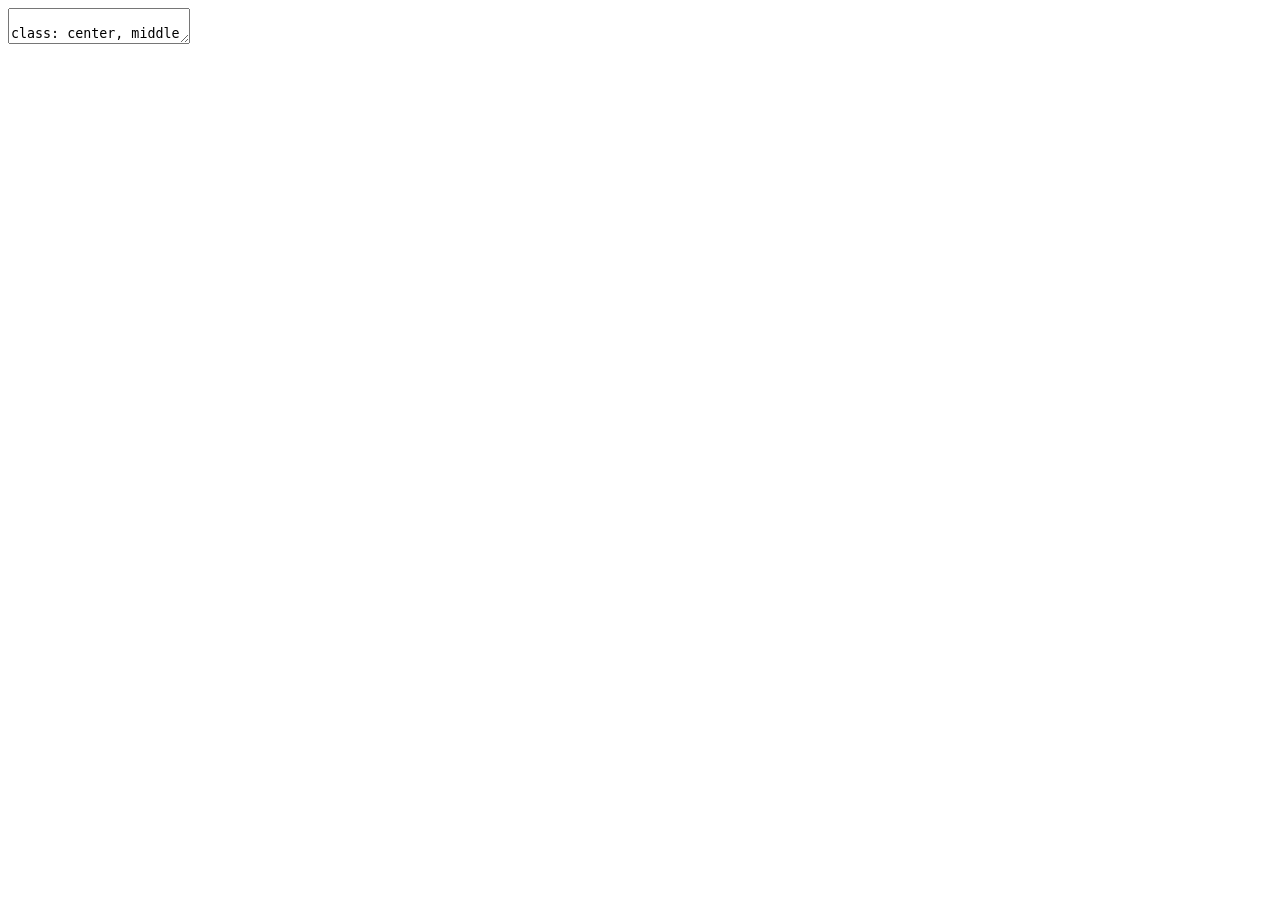
==== presentatie.html @ 19da2556 "README bijgewerkt met lesdag4" ====
<!doctype html>
<html lang="nl">
  <head>
    <meta charset="UTF-8" />
    <title>Mijn passie voor make-up</title>
    <style>
      body {
        font-family: Arial, sans-serif;
      }
      .remark-slide-content {
        background-color: #fff5f7;
        color: #49343b;
        font-size: 26px;
      }
      h1 {
        color: #b76e79;
      }
    </style>
  </head>
  <body>
    <textarea id="source">

class: center, middle

# Make-up is meer dan alleen producten aanbrengen

Van huidtextuur en productformules tot make-uptechnieken

---

# Waarom make-up?

Make-up is een van mijn favoriete hobby's.

Ik vind het leuk om nieuwe looks te ontdekken en creatief bezig te zijn.

---

# Waar haal ik inspiratie vandaan?

- TikTok
- YouTube
- Pinterest
- Make-up tutorials

Ik probeer nieuwe technieken vooral bij mezelf uit en soms ook bij anderen.

---

# Waarom is huidtype belangrijk?

Niet iedere huid is hetzelfde.

- Droge huid
- Vette huid
- Gecombineerde huid
- Normale huid

Het huidtype beïnvloedt welke producten prettig werken.

---

# Water-based en silicone-based make-up

Water-based producten hebben vaak een lichte textuur.

Silicone-based producten kunnen de huid gladder laten lijken.

De ingrediënten en de volledige formule bepalen hoe producten samenwerken.

---

# Waarom is skin prep belangrijk?

Een goede voorbereiding helpt om make-up mooi aan te brengen.

- De huid reinigen
- Hydrateren
- Eventueel primer gebruiken
- Producten rustig laten intrekken


---

# Huidtextuur: waar let je op?

Huidtype en huidtextuur zijn niet hetzelfde.

- Droge plekjes kunnen foundation benadrukken.
- Zichtbare poriën zijn normaal.
- Fijne lijntjes kunnen meer opvallen door te veel poeder.
- Acne en oneffenheden vragen soms om een andere aanpak.

Het doel is om producten aan te passen aan de huid.

---

# Hoe herken je een productformule?

Kijk naar de ingrediëntenlijst (INCI).

- Water staat vaak als `Aqua` vermeld.
- Siliconen herken je bijvoorbeeld aan `Dimethicone`.
- Niet elk product met water is automatisch water-based.
- De volledige formule bepaalt hoe producten samenwerken.

Tip: test je primer en foundation samen voordat je ze voor een speciale gelegenheid gebruikt.

---

# Foundation aanbrengen

Er zijn verschillende manieren om foundation aan te brengen.

- **Kwast:** handig om gericht te werken.
- **Vochtige spons:** voor een zachte, geblende finish.
- **Vingers:** geven controle bij sommige producten.

Ik vind het interessant om te zien hoe dezelfde foundation met een andere techniek een ander resultaat geeft.

---

# Cream versus powder

Cream- en poederproducten hebben verschillende eigenschappen.

- Cream blush geeft vaak een frisse uitstraling.
- Powder blush kan helpen om kleur op te bouwen.
- Cream contour is makkelijk te blenden.
- Setting powder kan glans verminderen.

De keuze hangt af van de huid, de gewenste finish en de andere producten.

---

# Blending en laagjes opbouwen

Een mooie make-uplook begint niet met veel product.

- Begin met een kleine hoeveelheid.
- Bouw dekking geleidelijk op.
- Blend de overgangen zorgvuldig.
- Gebruik niet meer poeder dan nodig.

Door te oefenen ontdek ik welke technieken voor mij het beste werken.

---

# Make-up voor verschillende gelegenheden

**Natural make-up**

Een lichte basis met subtiele kleuren.

**Soft glam**

Een zachte, elegante look met meer definitie.

**Bridal make-up**

Een look waarbij comfort, houdbaarheid en het effect op foto's belangrijk zijn.

---

# Veelvoorkomende make-upproblemen

**Foundation wordt vlekkerig**

Dit kan komen door huidvoorbereiding, productcombinaties of de manier van aanbrengen.

**Make-up gaat rullen**

Sommige producten vormen kleine rolletjes als je ze over elkaar aanbrengt.

**Concealer kruipt in lijntjes**

Probeer minder product en breng poeder voorzichtig aan.

---

# Wat heb ik zelf geleerd?

Ik leer vooral door tutorials te bekijken en technieken zelf uit te proberen.

Ik heb ontdekt dat:

- Een goede basis belangrijk is.
- Niet ieder product bij iedere huid past.
- De manier van aanbrengen veel verschil maakt.
- Oefenen helpt om betere resultaten te krijgen.

---

# Mijn conclusie

Make-up gaat voor mij niet alleen over mooie looks.

Ik vind het vooral interessant om te begrijpen waarom bepaalde producten en technieken wel of niet werken.

Door te experimenteren leer ik steeds meer over huidtextuur, ingrediënten en verschillende manieren van aanbrengen.

---

# Bronnen en inspiratie

Voor mijn onderzoek gebruik ik onder andere:

- YouTube
- TikTok
- Pinterest
- Make-upwebsites
- Tutorials van make-upartiesten

De 10 specifieke bronlinks voeg ik toe nadat ik mijn bronnen heb geselecteerd.

</textarea
    >

    <script src="https://remarkjs.com/downloads/remark-latest.min.js"></script>
    <script>
      var slideshow = remark.create();
    </script>
  </body>
</html>
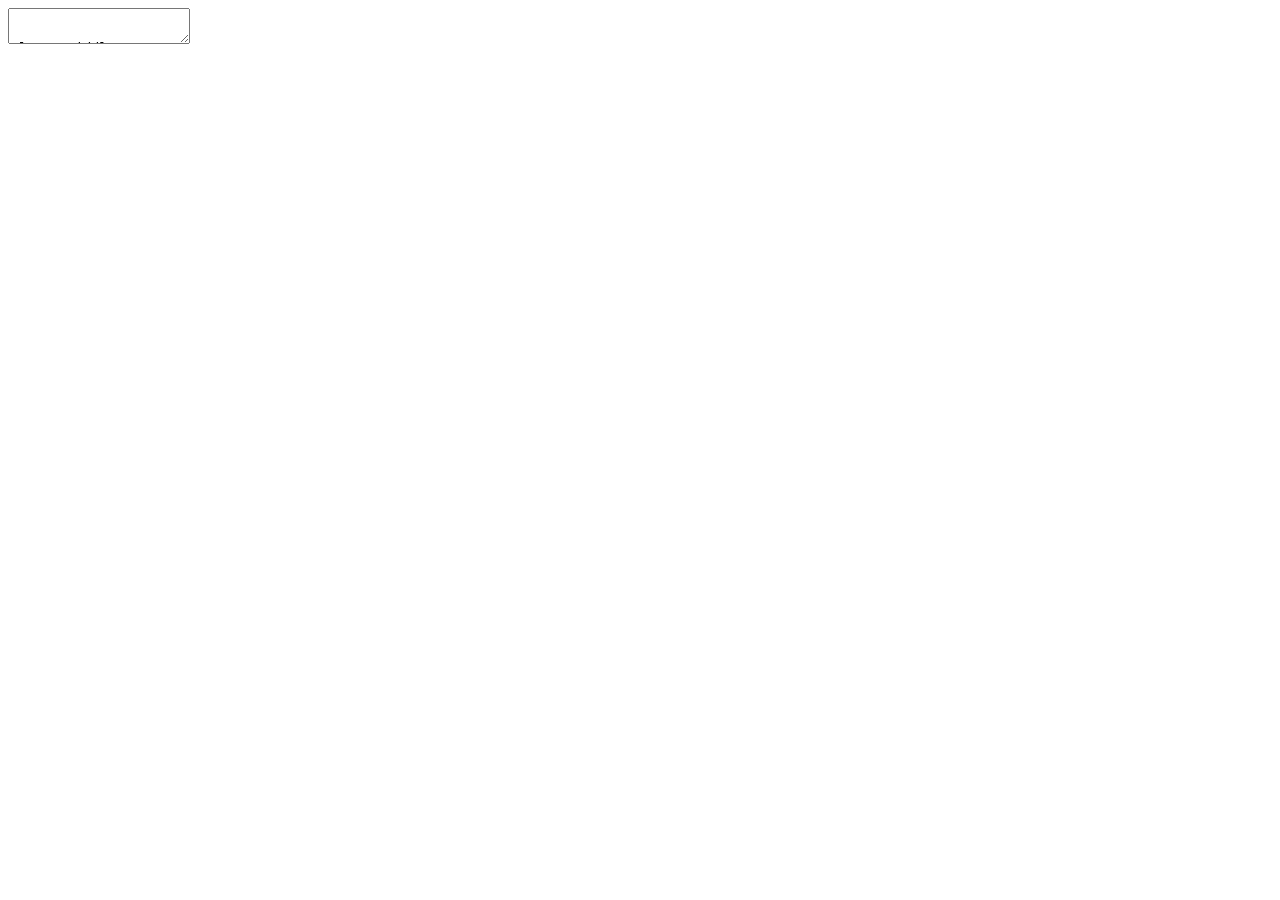
==== commit d9672c74: "README bijgewerkt met practicum kkleuren en gradients+ Remark presentatie" ====
--- a/presentatie.html
+++ b/presentatie.html
@@ -2,221 +2,214 @@
 <html lang="nl">
   <head>
     <meta charset="UTF-8" />
-    <title>Mijn passie voor make-up</title>
+    <meta name="viewport" content="width=device-width, initial-scale=1.0" />
+    <title>Mijn passie voor Sanrio</title>
+
     <style>
       body {
         font-family: Arial, sans-serif;
       }
+
       .remark-slide-content {
-        background-color: #fff5f7;
-        color: #49343b;
-        font-size: 26px;
-      }
+        background-color: #fff5f8;
+        color: #594650;
+        font-size: 25px;
+        padding: 55px;
+      }
+
       h1 {
-        color: #b76e79;
+        color: #d4779b;
+        font-size: 42px;
+      }
+
+      h2 {
+        color: #bd7895;
+      }
+
+      .remark-slide-number {
+        color: #bd7895;
+      }
+
+      strong {
+        color: #c46d92;
+      }
+
+      .remark-slide-content table {
+        border-collapse: collapse;
+      }
+
+      .remark-slide-content td {
+        border: none;
+        padding: 10px;
       }
     </style>
   </head>
+
   <body>
     <textarea id="source">
 
+
+class: middle
+
+# Mijn passie voor Sanrio
+
+Van Hello Kitty tot de verschillende Sanrio characters
+
+<img src="sanrio-images/intro.jpeg" class="intro-foto">
+
+
+---
+
+# Wat is Sanrio?
+
+Sanrio is een Japans bedrijf dat bekendstaat om zijn schattige characters.
+
+Het bekendste character is Hello Kitty, maar Sanrio heeft nog veel meer characters.
+
+Ieder character heeft een eigen uiterlijk, persoonlijkheid en stijl. Hierdoor spreekt Sanrio veel verschillende mensen aan.
+
+<img src="sanrio-images/madeinjapan.jpeg">
+---
+
+# Waarom heb ik Sanrio gekozen?
+
+Ik ben al sinds ik klein was fan van Hello Kitty.
+
+Vroeger vond ik vooral de schattige uitstraling leuk, maar nu let ik ook meer op de verschillende kleuren, ontwerpen en stijlen.
+
+Daarom leek het mij leuk om Sanrio als onderwerp voor mijn Digital Garden te kiezen.
+
+---
+
+# Hello Kitty
+
+Hello Kitty is mijn favoriete Sanrio character en ook het character waarmee mijn interesse in Sanrio begon.
+
+Ze is herkenbaar aan haar witte gezicht, rode strik en eenvoudige uiterlijk.
+
+Wat ik leuk vind aan Hello Kitty, is dat ze in veel verschillende stijlen voorkomt, maar toch altijd herkenbaar blijft.
+
+---
+
+
+# Andere Sanrio characters
+
+<table style="width:100%; border:0; margin-top:20px;">
+<tr>
+<td style="width:55%; vertical-align:top; border:0;">
+
+<p>Naast Hello Kitty zijn er nog veel andere characters die ik leuk vind.</p>
+
+<p>Bijvoorbeeld:</p>
+
+<ul>
+<li>My Melody</li>
+<li>Kuromi</li>
+<li>Cinnamoroll</li>
+<li>Pompompurin</li>
+<li>Pochacco</li>
+</ul>
+
+<p>Ieder character heeft een eigen uitstraling.</p>
+
+</td>
+
+<td style="width:45%; vertical-align:top; border:0; text-align:center;">
+
+<img src="sanrio-images/characterssanrio.jpeg"
+style="width:260px; max-height:390px; object-fit:contain;">
+
+</td>
+</tr>
+</table>
+
+
+
+---
+
+# My Melody en Kuromi
+
+My Melody en Kuromi zijn twee characters die erg van elkaar verschillen.
+
+My Melody heeft vooral een zachte en lieve uitstraling, met veel roze en lichte kleuren.
+
+Kuromi heeft juist een stoerdere uitstraling, met zwart, paars en roze.
+
+Ik vind het leuk hoe Sanrio verschillende stijlen combineert.
+
+---
+
+# Wat maakt Sanrio herkenbaar?
+
+Wat mij vooral opvalt aan Sanrio zijn de zachte kleuren, ronde vormen en eenvoudige gezichtsuitdrukkingen.
+
+Veel characters hebben kleine details, zoals een strik, muts of andere accessoires.
+
+Ondanks dat de ontwerpen vaak simpel zijn, kun je de characters meteen herkennen.
+
+---
+
+# Kleuren en vormgeving
+
+Sanrio gebruikt veel pastelkleuren, zoals lichtroze, lichtblauw, geel en paars.
+
+Deze kleuren geven de characters een zachte en vrolijke uitstraling.
+
+Ik vind vooral de combinatie van kleuren en eenvoudige vormen mooi.
+
+Dit wil ik ook terug laten komen in mijn eigen Digital Garden.
+
+---
+
+# Sanrio in het dagelijks leven
+
+Sanrio komt niet alleen voor in illustraties en animaties.
+
+Je ziet de characters ook terug op kleding, knuffels, tassen, schoolspullen en kameraccessoires.
+
+Ik vind het leuk dat dezelfde characters op zoveel verschillende manieren worden gebruikt.
+
+---
+
+# Waar haal ik inspiratie vandaan?
+
+Voor mijn onderwerp zoek ik vooral inspiratie op Pinterest, TikTok en Instagram.
+
+Hier zie ik verschillende illustraties, producten en ontwerpen van Sanrio.
+
+Ik let vooral op hoe kleuren worden gecombineerd en hoe de characters in verschillende stijlen worden afgebeeld.
+
+---
+
+# Mijn ideeën voor de Digital Garden
+
+Voor mijn Digital Garden wil ik een website maken die past bij de sfeer van Sanrio.
+
+Ik wil gebruikmaken van zachte kleuren, afgeronde vormen en afbeeldingen van verschillende characters.
+
+Ook wil ik laten zien welke characters ik leuk vind en waarom.
+
+Mijn doel is om een vrolijke, persoonlijke en overzichtelijke website te maken.
+
+---
+
 class: center, middle
 
-# Make-up is meer dan alleen producten aanbrengen
-
-Van huidtextuur en productformules tot make-uptechnieken
-
----
-
-# Waarom make-up?
-
-Make-up is een van mijn favoriete hobby's.
-
-Ik vind het leuk om nieuwe looks te ontdekken en creatief bezig te zijn.
-
----
-
-# Waar haal ik inspiratie vandaan?
-
-- TikTok
-- YouTube
-- Pinterest
-- Make-up tutorials
-
-Ik probeer nieuwe technieken vooral bij mezelf uit en soms ook bij anderen.
-
----
-
-# Waarom is huidtype belangrijk?
-
-Niet iedere huid is hetzelfde.
-
-- Droge huid
-- Vette huid
-- Gecombineerde huid
-- Normale huid
-
-Het huidtype beïnvloedt welke producten prettig werken.
-
----
-
-# Water-based en silicone-based make-up
-
-Water-based producten hebben vaak een lichte textuur.
-
-Silicone-based producten kunnen de huid gladder laten lijken.
-
-De ingrediënten en de volledige formule bepalen hoe producten samenwerken.
-
----
-
-# Waarom is skin prep belangrijk?
-
-Een goede voorbereiding helpt om make-up mooi aan te brengen.
-
-- De huid reinigen
-- Hydrateren
-- Eventueel primer gebruiken
-- Producten rustig laten intrekken
-
-
----
-
-# Huidtextuur: waar let je op?
-
-Huidtype en huidtextuur zijn niet hetzelfde.
-
-- Droge plekjes kunnen foundation benadrukken.
-- Zichtbare poriën zijn normaal.
-- Fijne lijntjes kunnen meer opvallen door te veel poeder.
-- Acne en oneffenheden vragen soms om een andere aanpak.
-
-Het doel is om producten aan te passen aan de huid.
-
----
-
-# Hoe herken je een productformule?
-
-Kijk naar de ingrediëntenlijst (INCI).
-
-- Water staat vaak als `Aqua` vermeld.
-- Siliconen herken je bijvoorbeeld aan `Dimethicone`.
-- Niet elk product met water is automatisch water-based.
-- De volledige formule bepaalt hoe producten samenwerken.
-
-Tip: test je primer en foundation samen voordat je ze voor een speciale gelegenheid gebruikt.
-
----
-
-# Foundation aanbrengen
-
-Er zijn verschillende manieren om foundation aan te brengen.
-
-- **Kwast:** handig om gericht te werken.
-- **Vochtige spons:** voor een zachte, geblende finish.
-- **Vingers:** geven controle bij sommige producten.
-
-Ik vind het interessant om te zien hoe dezelfde foundation met een andere techniek een ander resultaat geeft.
-
----
-
-# Cream versus powder
-
-Cream- en poederproducten hebben verschillende eigenschappen.
-
-- Cream blush geeft vaak een frisse uitstraling.
-- Powder blush kan helpen om kleur op te bouwen.
-- Cream contour is makkelijk te blenden.
-- Setting powder kan glans verminderen.
-
-De keuze hangt af van de huid, de gewenste finish en de andere producten.
-
----
-
-# Blending en laagjes opbouwen
-
-Een mooie make-uplook begint niet met veel product.
-
-- Begin met een kleine hoeveelheid.
-- Bouw dekking geleidelijk op.
-- Blend de overgangen zorgvuldig.
-- Gebruik niet meer poeder dan nodig.
-
-Door te oefenen ontdek ik welke technieken voor mij het beste werken.
-
----
-
-# Make-up voor verschillende gelegenheden
-
-**Natural make-up**
-
-Een lichte basis met subtiele kleuren.
-
-**Soft glam**
-
-Een zachte, elegante look met meer definitie.
-
-**Bridal make-up**
-
-Een look waarbij comfort, houdbaarheid en het effect op foto's belangrijk zijn.
-
----
-
-# Veelvoorkomende make-upproblemen
-
-**Foundation wordt vlekkerig**
-
-Dit kan komen door huidvoorbereiding, productcombinaties of de manier van aanbrengen.
-
-**Make-up gaat rullen**
-
-Sommige producten vormen kleine rolletjes als je ze over elkaar aanbrengt.
-
-**Concealer kruipt in lijntjes**
-
-Probeer minder product en breng poeder voorzichtig aan.
-
----
-
-# Wat heb ik zelf geleerd?
-
-Ik leer vooral door tutorials te bekijken en technieken zelf uit te proberen.
-
-Ik heb ontdekt dat:
-
-- Een goede basis belangrijk is.
-- Niet ieder product bij iedere huid past.
-- De manier van aanbrengen veel verschil maakt.
-- Oefenen helpt om betere resultaten te krijgen.
-
----
-
-# Mijn conclusie
-
-Make-up gaat voor mij niet alleen over mooie looks.
-
-Ik vind het vooral interessant om te begrijpen waarom bepaalde producten en technieken wel of niet werken.
-
-Door te experimenteren leer ik steeds meer over huidtextuur, ingrediënten en verschillende manieren van aanbrengen.
-
----
-
-# Bronnen en inspiratie
-
-Voor mijn onderzoek gebruik ik onder andere:
-
-- YouTube
-- TikTok
-- Pinterest
-- Make-upwebsites
-- Tutorials van make-upartiesten
-
-De 10 specifieke bronlinks voeg ik toe nadat ik mijn bronnen heb geselecteerd.
+# Conclusie
+
+Sanrio is voor mij een onderwerp waar ik al sinds mijn kindertijd interesse in heb.
+
+Wat begon met Hello Kitty, is uitgegroeid tot interesse in verschillende characters en hun ontwerpen.
+
+Daarom wil ik deze inspiratie gebruiken voor mijn eigen Digital Garden.
+
+**Bedankt voor het luisteren!**
 
 </textarea
     >
 
     <script src="https://remarkjs.com/downloads/remark-latest.min.js"></script>
+
     <script>
       var slideshow = remark.create();
     </script>
